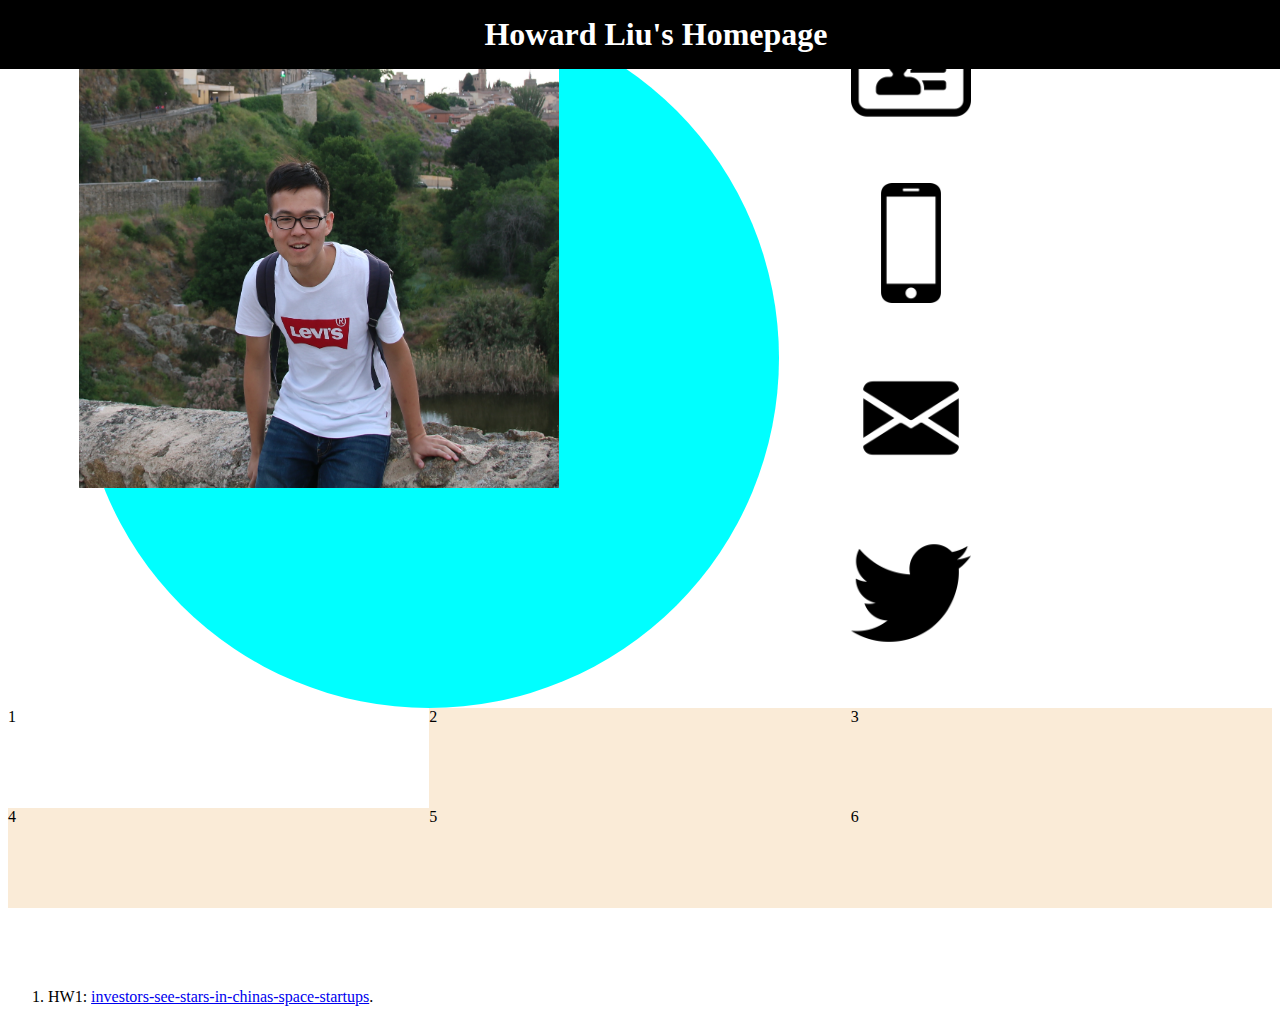
==== index.html @ fe5fb401 "1" ====
<html>

<head>
    <title>Howard Liu's Homepage</title>
    <meta name="viewport" content="width=device-width, initial-scale=1.0, minimum-scale=1.0,maximum-scale=1.0">


    <link rel="stylesheet" href="https://cdnjs.cloudflare.com/ajax/libs/animate.css/3.7.0/animate.min.css">

    <style>
        .photo1 {
            image.resize {
                width: 10px;
                height: 10px;
            }
        }
        
        .photo2 {
            min-width: 100px;
            min-height: 100px;
            background-color: antiquewhite;
            margin: 0px;
            margin-top: 0em;
        }
        
        .photo3 {
            min-width: 100px;
            min-height: 100px;
            background-color: antiquewhite;
            margin: 0px;
            margin-top: 0em;
        }
        
        .photo4 {
            min-width: 100px;
            min-height: 100px;
            background-color: antiquewhite;
            margin: 0px;
            margin-top: 0em;
        }
        
        .photo5 {
            min-width: 100px;
            min-height: 100px;
            background-color: antiquewhite;
            margin: 0px;
            margin-top: 0em;
        }
        
        .photo6 {
            min-width: 100px;
            min-height: 100px;
            background-color: antiquewhite;
            margin: 0px;
            margin-top: 0em;
        }
        
        @media (min-width:400px) {
            .container {
                display: grid;
                grid-template-columns: 1fr;
            }
        }
        
        @media (min-width:700px) {
            .container {
                display: grid;
                grid-template-columns: 1fr 1fr 1fr;
            }
        }
        
        .headshot {
            background-color: aqua;
            width: 700px;
            height: 700px;
            border-radius: 50%;
            margin-left: auto;
            margin-right: auto;
        }
        
        .resize1 {
            width: 20px;
            height: 20px;
        }
        
        .resize2 {
            width: 20px;
            height: 20px;
        }
        
        .resize3 {
            width: 20px;
            height: 20px;
        }
        
        .resize4 {
            width: 20px;
            height: 20px;
        }
        
        @media (min-width: 800px) {
            #begin {
                display: grid;
                grid-template-columns: 1fr 4fr 1fr;
                grid-template-rows: auto;
                grid-template-areas: /* prettier-ignore */
                "hs r1 r2 r3 r4"
            }
            .headshot {
                grid-area: hs;
            }
            .resize1 {
                grid-area: r1;
            }
            .resize2 {
                grid-area: r2;
            }
            .resize3 {
                grid-area: r3;
            }
            .resize4 {
                grid-area: r4;
            }
        }
        
        @media (min-width: 600px) {
            #begin {
                display: grid;
                grid-template-columns: 2fr 1fr;
                grid-template-rows: auto;
                grid-template-areas: /* prettier-ignore */
                "hs r1"
                /* prettier-ignore */
                "hs r2"
                /* prettier-ignore */
                "hs r3"
                /* prettier-ignore */
                "hs r4";
            }
            .headshot {
                grid-area: hs;
            }
            .resize1 {
                grid-area: r1;
            }
            .resize2 {
                grid-area: r2;
            }
            .resize3 {
                grid-area: r3;
            }
            .resize4 {
                grid-area: r4;
            }
        }
        
        body {
            font: size 24px;
        }
        
        h1 {
            top: 0;
            left: 0;
            width: 100%;
            font-size: 2rem;
            text-align: center;
            margin: 0;
            padding: 0.5em;
            border: blanchedalmond 2em;
        }
        
        h2 {
            text-align: center;
            border-bottom: 100px solid rgb(204, 29, 29);
            margin-top: 12em;
            color: black;
        }
        
        h1 {
            position: fixed;
            text-align: center;
            background-color: black;
            color: white;
        }
        
        #space {
            margin: 5em;
        }
    </style>
</head>

<body>




    <h1 class="animated infinite">Howard Liu's Homepage</h1>




    <div id="begin">
        <div class="headshot"><img src="https://dragonmasterhk.github.io/images/IMG_4442.jpg" width="480" height="480" alt="Computer Hope"></div>
        <div class="resize1"><img src="https://dragonmasterhk.github.io/images/personal-information-icon-png-4.png" width="120" height="120" alt="Computer Hope"></div>
        <div class="resize2"><img src="https://dragonmasterhk.github.io/images/IMG_3099.png" width="120" height="120" alt="Computer Hope"></div>
        <div class="resize3"><img src="https://dragonmasterhk.github.io/images/b12950949c.png" width="120" height="120" alt="Computer Hope"></div>
        <div class="resize4"><img src="https://dragonmasterhk.github.io/images/IMG_3014.png" width="120" height="120" alt="Computer Hope"></div>

    </div>

    <div class="container">
        <div class="photo1">1</div>
        <div class="photo2">2</div>
        <div class="photo3">3</div>
        <div class="photo4">4</div>
        <div class="photo5">5</div>
        <div class="photo6">6</div>
    </div>

    <div id="space"></div>





    <ol>
        <li>HW1: <a href="//dragonmasterhk.github.io/HW1/index.html">investors-see-stars-in-chinas-space-startups</a>.
        </li>

    </ol>
















    <!-- Global site tag (gtag.js) - Google Analytics -->
    <script async src="https://www.googletagmanager.com/gtag/js?id=UA-37311363-17"></script>
    <script>
        window.dataLayer = window.dataLayer || [];

        function gtag() {
            dataLayer.push(arguments);
        }
        gtag('js', new Date());

        gtag('config', 'UA-37311363-17');
    </script>

</body>

</html>
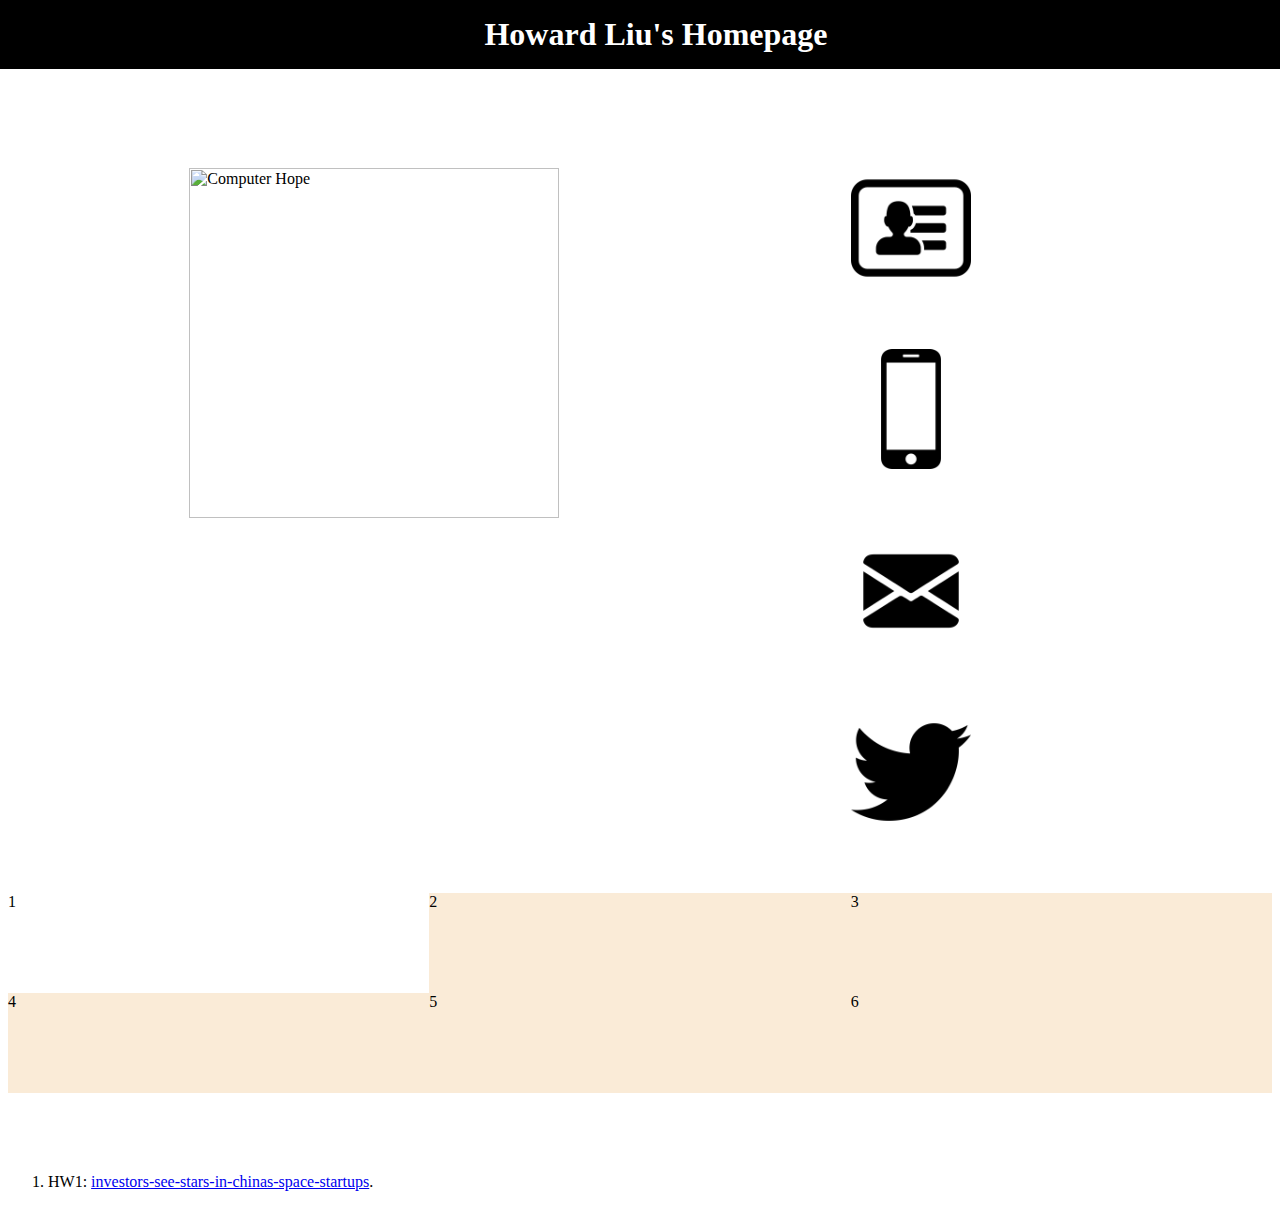
==== commit 5df34295: "1" ====
--- a/index.html
+++ b/index.html
@@ -70,15 +70,14 @@
         }
         
         .headshot {
-            background-color: aqua;
-            width: 700px;
-            height: 700px;
+            position: center;
             border-radius: 50%;
-            margin-left: auto;
-            margin-right: auto;
+            width: 480px;
+            height: 725px;
         }
         
         .resize1 {
+            margin-top: 10em;
             width: 20px;
             height: 20px;
         }
@@ -108,6 +107,9 @@
             }
             .headshot {
                 grid-area: hs;
+                margin-left: auto;
+                margin-right: auto;
+                margin-top: 10em;
             }
             .resize1 {
                 grid-area: r1;
@@ -200,7 +202,7 @@
 
 
     <div id="begin">
-        <div class="headshot"><img src="https://dragonmasterhk.github.io/images/IMG_4442.jpg" width="480" height="480" alt="Computer Hope"></div>
+        <div class="headshot"><img src="https://dragonmasterhk.github.io/images/IMG_4442.jpg" width="370" height="350" alt="Computer Hope"></div>
         <div class="resize1"><img src="https://dragonmasterhk.github.io/images/personal-information-icon-png-4.png" width="120" height="120" alt="Computer Hope"></div>
         <div class="resize2"><img src="https://dragonmasterhk.github.io/images/IMG_3099.png" width="120" height="120" alt="Computer Hope"></div>
         <div class="resize3"><img src="https://dragonmasterhk.github.io/images/b12950949c.png" width="120" height="120" alt="Computer Hope"></div>
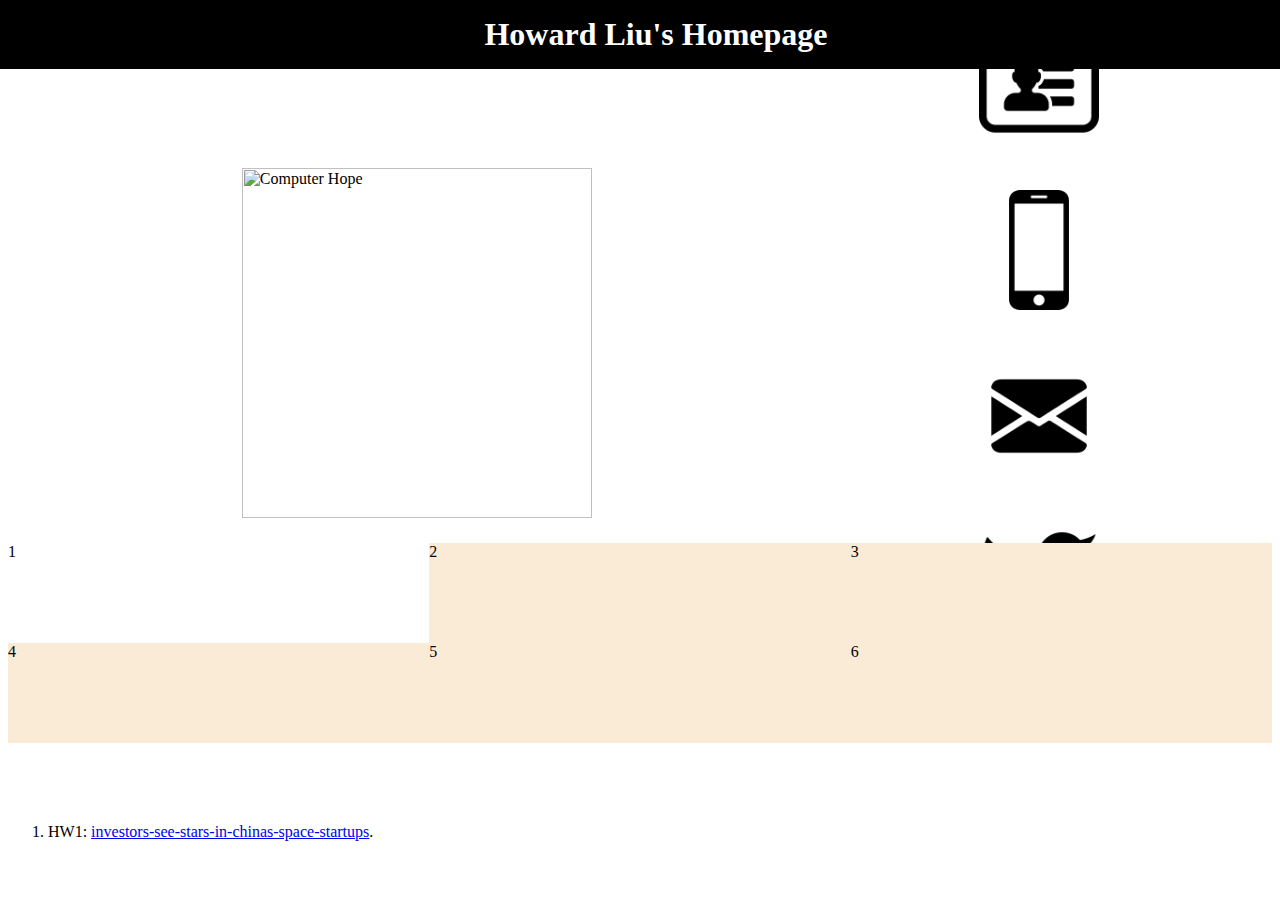
==== commit d3854e21: "1" ====
--- a/index.html
+++ b/index.html
@@ -70,29 +70,41 @@
         }
         
         .headshot {
-            position: center;
-            border-radius: 50%;
-            width: 480px;
-            height: 725px;
+            margin-top: 6em;
+            margin-left: 11.3px;
+            position: center;
+            width: 375px;
+            height: 375px;
         }
         
         .resize1 {
-            margin-top: 10em;
+            position: center;
+            margin-left: 8em;
+            margin-top: 1em;
             width: 20px;
             height: 20px;
         }
         
         .resize2 {
+            position: center;
+            margin-left: 8em;
+            margin-top: 9em;
             width: 20px;
             height: 20px;
         }
         
         .resize3 {
+            position: center;
+            margin-left: 8em;
+            margin-top: 9em;
             width: 20px;
             height: 20px;
         }
         
         .resize4 {
+            position: center;
+            margin-left: 8em;
+            margin-top: 9em;
             width: 20px;
             height: 20px;
         }
@@ -202,7 +214,7 @@
 
 
     <div id="begin">
-        <div class="headshot"><img src="https://dragonmasterhk.github.io/images/IMG_4442.jpg" width="370" height="350" alt="Computer Hope"></div>
+        <div class="headshot"><img src="https://dragonmasterhk.github.io/images/IMG_4442.png" width="350" height="350" position="center" alt="Computer Hope"></div>
         <div class="resize1"><img src="https://dragonmasterhk.github.io/images/personal-information-icon-png-4.png" width="120" height="120" alt="Computer Hope"></div>
         <div class="resize2"><img src="https://dragonmasterhk.github.io/images/IMG_3099.png" width="120" height="120" alt="Computer Hope"></div>
         <div class="resize3"><img src="https://dragonmasterhk.github.io/images/b12950949c.png" width="120" height="120" alt="Computer Hope"></div>
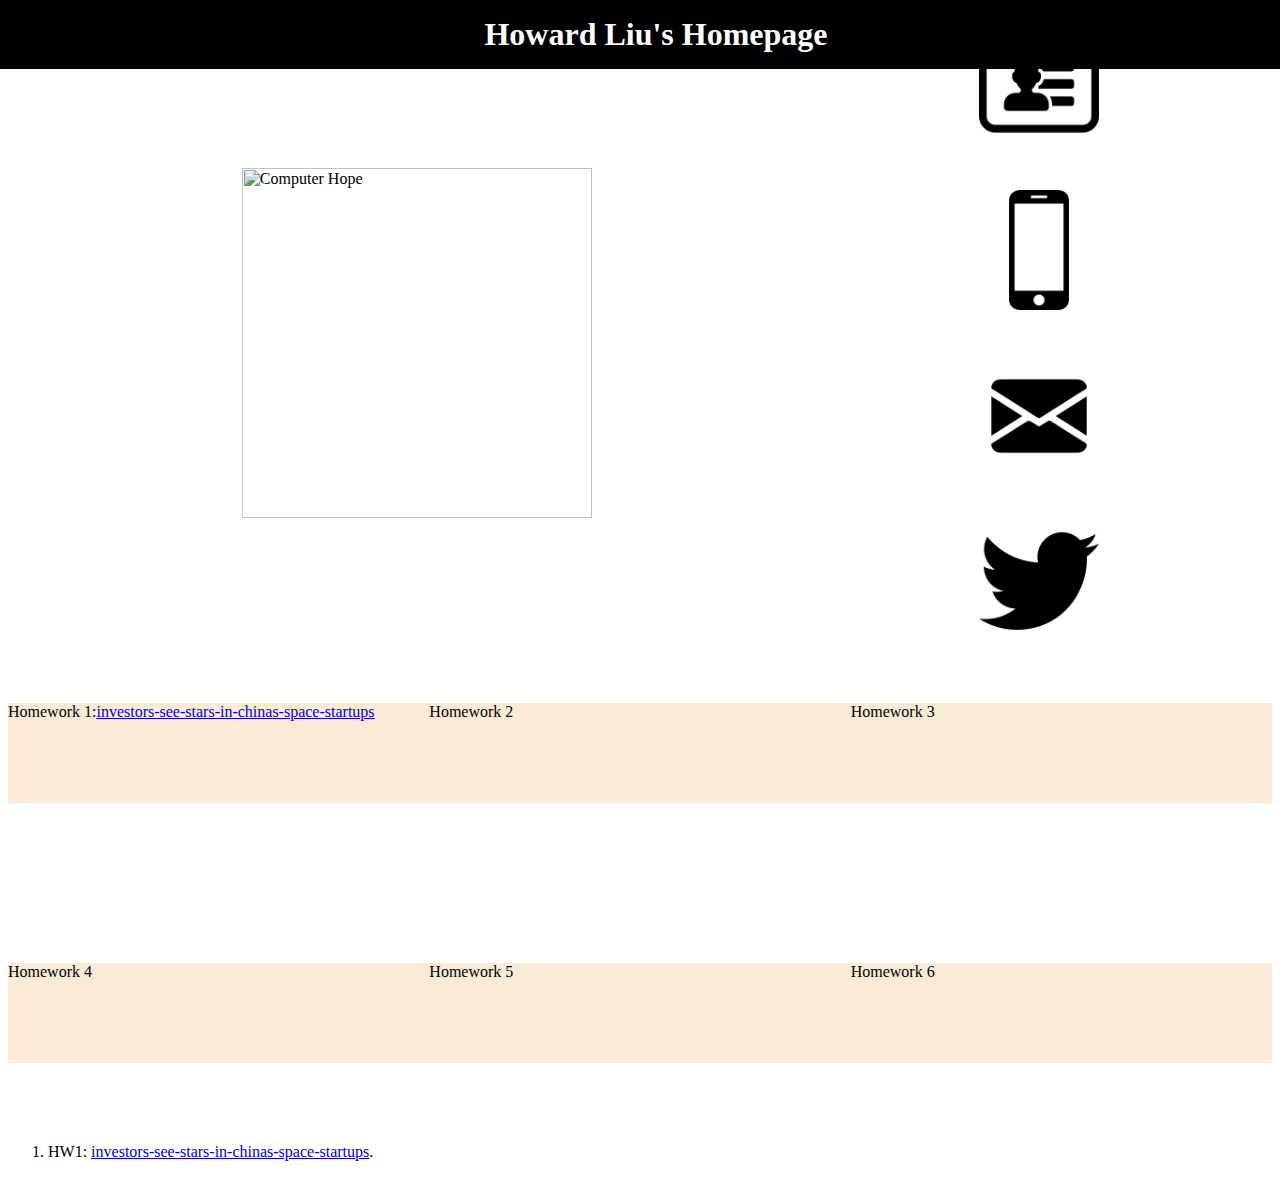
==== commit 993effb1: "1" ====
--- a/index.html
+++ b/index.html
@@ -9,50 +9,45 @@
 
     <style>
         .photo1 {
-            image.resize {
-                width: 10px;
-                height: 10px;
-            }
+            margin-top: 10em;
+            min-width: 100px;
+            min-height: 100px;
+            background-color: antiquewhite;
         }
         
         .photo2 {
-            min-width: 100px;
-            min-height: 100px;
-            background-color: antiquewhite;
-            margin: 0px;
-            margin-top: 0em;
+            margin-top: 10em;
+            min-width: 100px;
+            min-height: 100px;
+            background-color: antiquewhite;
         }
         
         .photo3 {
-            min-width: 100px;
-            min-height: 100px;
-            background-color: antiquewhite;
-            margin: 0px;
-            margin-top: 0em;
+            margin-top: 10em;
+            min-width: 100px;
+            min-height: 100px;
+            background-color: antiquewhite;
         }
         
         .photo4 {
-            min-width: 100px;
-            min-height: 100px;
-            background-color: antiquewhite;
-            margin: 0px;
-            margin-top: 0em;
+            margin-top: 10em;
+            min-width: 100px;
+            min-height: 100px;
+            background-color: antiquewhite;
         }
         
         .photo5 {
-            min-width: 100px;
-            min-height: 100px;
-            background-color: antiquewhite;
-            margin: 0px;
-            margin-top: 0em;
+            margin-top: 10em;
+            min-width: 100px;
+            min-height: 100px;
+            background-color: antiquewhite;
         }
         
         .photo6 {
-            min-width: 100px;
-            min-height: 100px;
-            background-color: antiquewhite;
-            margin: 0px;
-            margin-top: 0em;
+            margin-top: 10em;
+            min-width: 100px;
+            min-height: 100px;
+            background-color: antiquewhite;
         }
         
         @media (min-width:400px) {
@@ -223,12 +218,12 @@
     </div>
 
     <div class="container">
-        <div class="photo1">1</div>
-        <div class="photo2">2</div>
-        <div class="photo3">3</div>
-        <div class="photo4">4</div>
-        <div class="photo5">5</div>
-        <div class="photo6">6</div>
+        <div class="photo1">Homework 1:<a href="//dragonmasterhk.github.io/HW1/index.html">investors-see-stars-in-chinas-space-startups</a></div>
+        <div class="photo2">Homework 2</div>
+        <div class="photo3">Homework 3</div>
+        <div class="photo4">Homework 4</div>
+        <div class="photo5">Homework 5</div>
+        <div class="photo6">Homework 6</div>
     </div>
 
     <div id="space"></div>
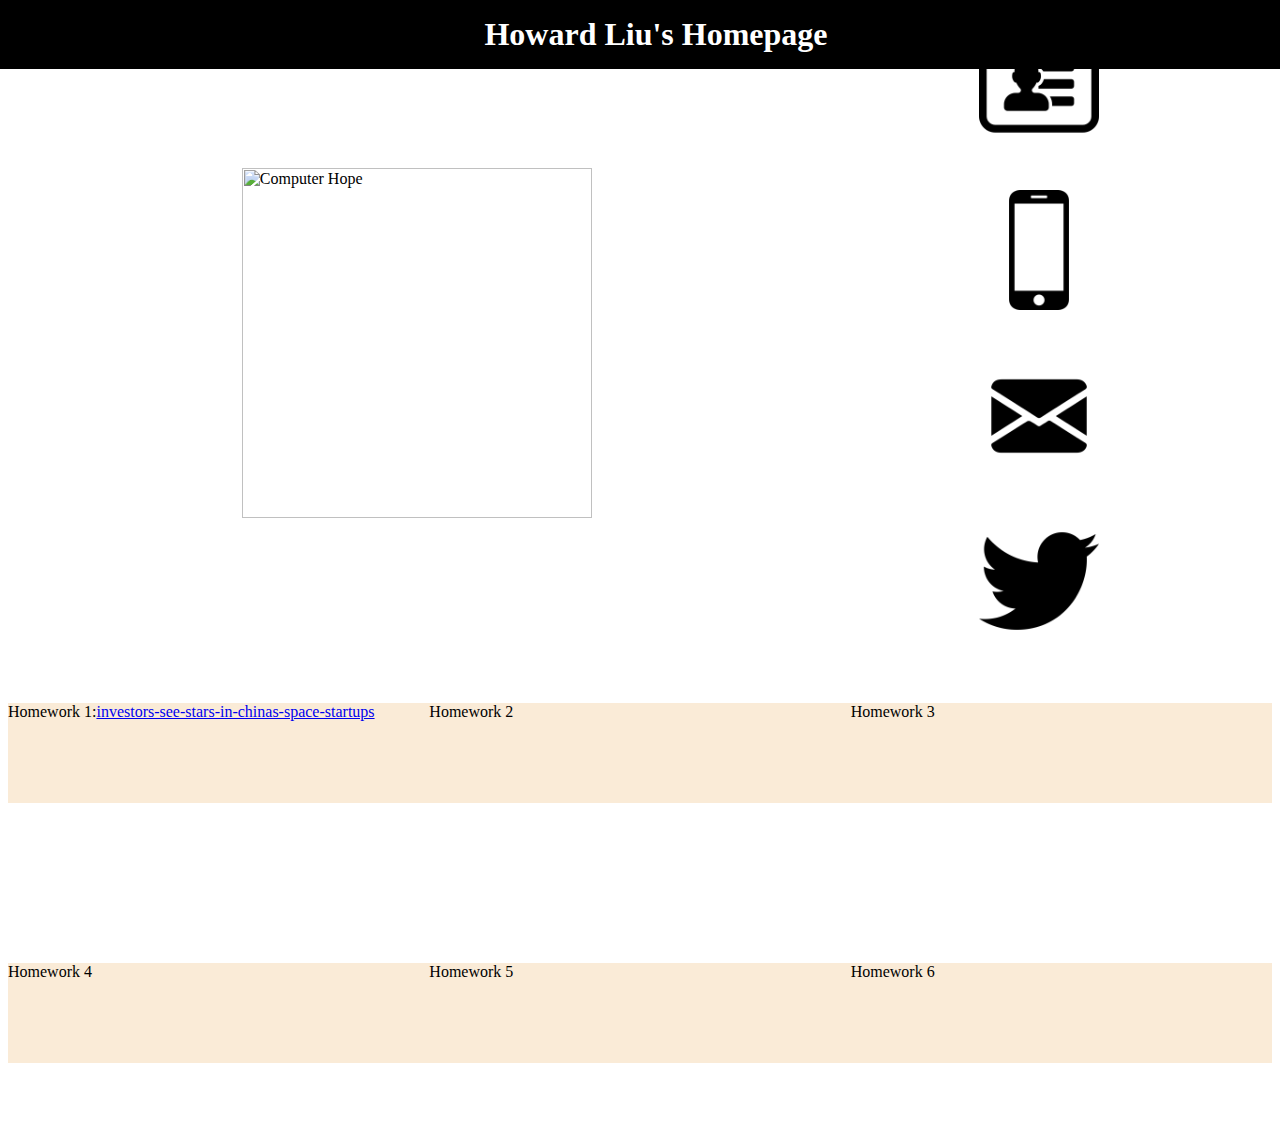
==== commit b5e25dc1: "1" ====
--- a/index.html
+++ b/index.html
@@ -203,7 +203,7 @@
 
 
 
-    <h1 class="animated infinite">Howard Liu's Homepage</h1>
+    <h1 class="animated bounce infinite">Howard Liu's Homepage</h1>
 
 
 
@@ -232,11 +232,6 @@
 
 
 
-    <ol>
-        <li>HW1: <a href="//dragonmasterhk.github.io/HW1/index.html">investors-see-stars-in-chinas-space-startups</a>.
-        </li>
-
-    </ol>
 
 
 
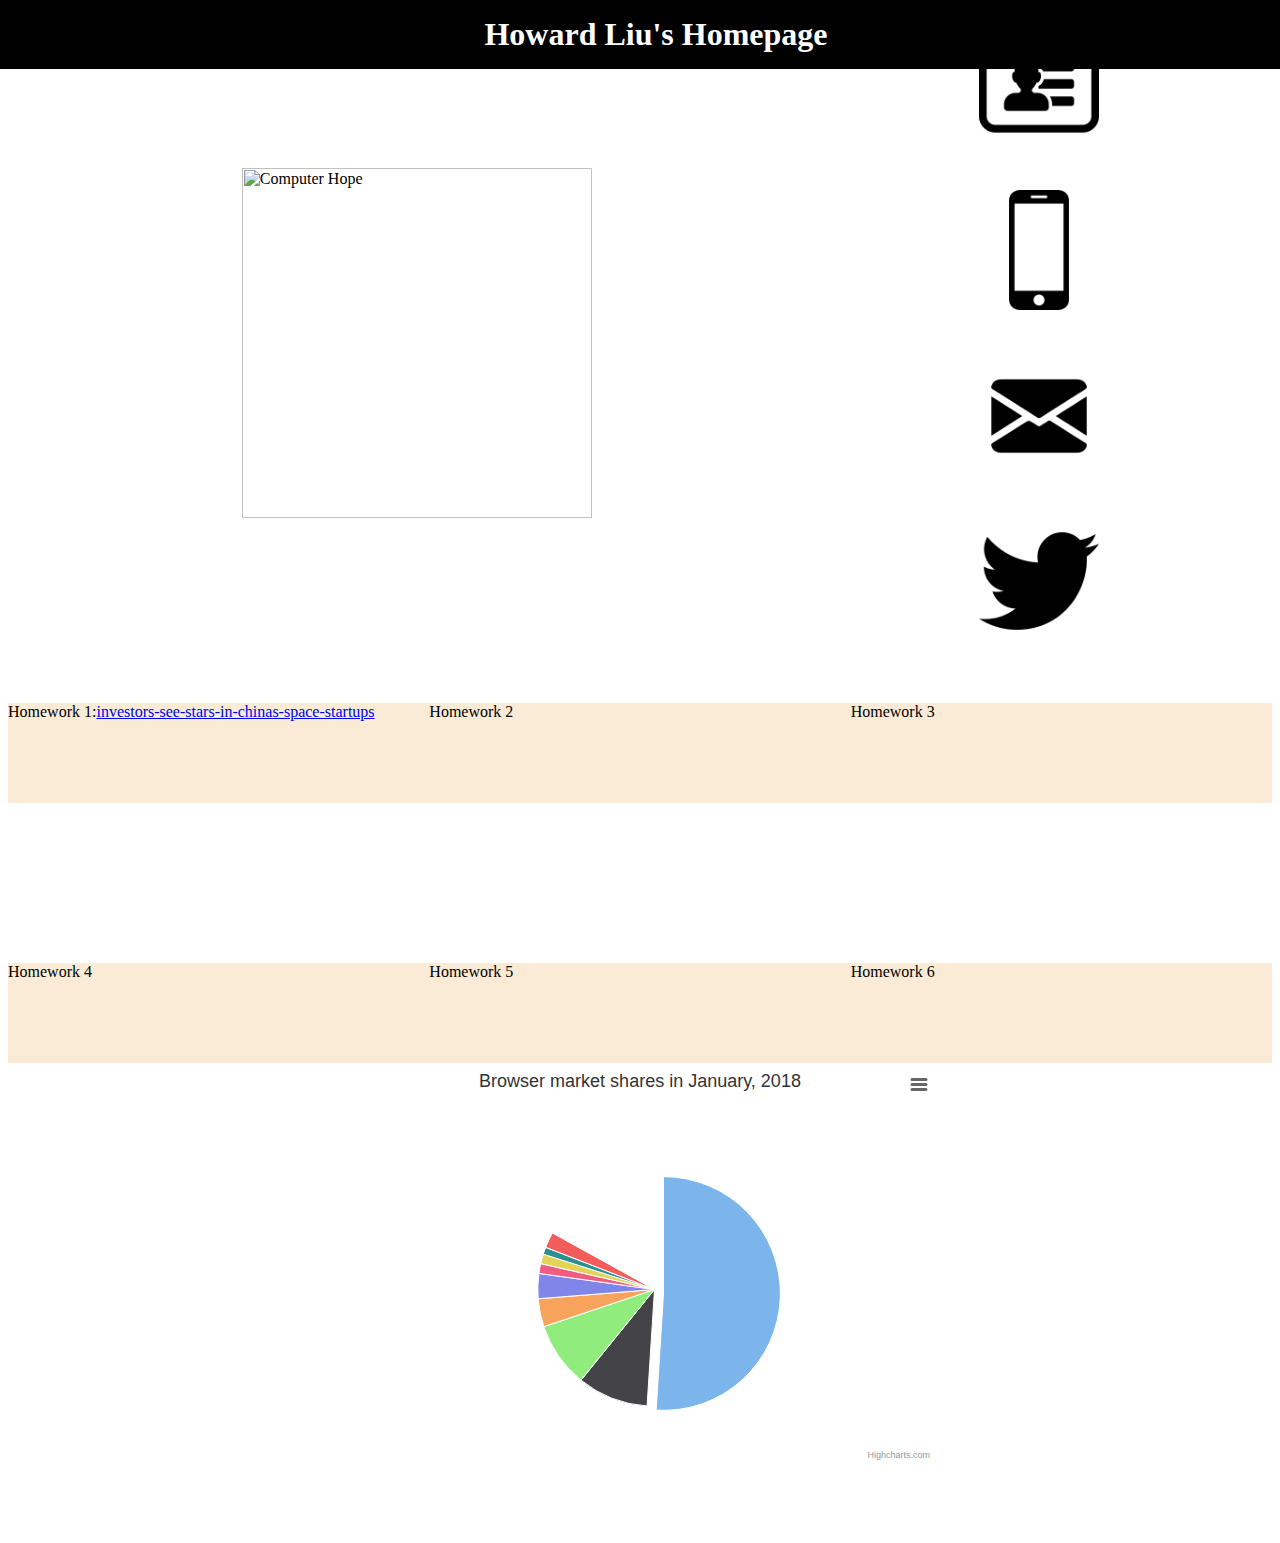
==== commit 46ebf9b8: "1" ====
--- a/index.html
+++ b/index.html
@@ -201,7 +201,13 @@
 <body>
 
 
-
+    <script src="Highcharts-7.0.3/code/highcharts.js"></script>
+    <script src="Highcharts-7.0.3/code/modules/exporting.js"></script>
+    <script src="Highcharts-7.0.3/code/modules/export-data.js"></script>
+    <script src="Highcharts-7.0.3/code/highcharts.js"></script>
+    <script src="Highcharts-7.0.3/code/modules/funnel.js"></script>
+    <script src="Highcharts-7.0.3/code/modules/exporting.js"></script>
+    <script src="Highcharts-7.0.3/code/modules/export-data.js"></script>
 
     <h1 class="animated bounce infinite">Howard Liu's Homepage</h1>
 
@@ -218,7 +224,7 @@
     </div>
 
     <div class="container">
-        <div class="photo1">Homework 1:<a href="//dragonmasterhk.github.io/HW1/index.html">investors-see-stars-in-chinas-space-startups</a></div>
+        <div class="photo1">Homework 1:<a href="//dragonmasterhk.github.io/hw1/index.html">investors-see-stars-in-chinas-space-startups</a></div>
         <div class="photo2">Homework 2</div>
         <div class="photo3">Homework 3</div>
         <div class="photo4">Homework 4</div>
@@ -226,27 +232,76 @@
         <div class="photo6">Homework 6</div>
     </div>
 
+    <div id="container" style="min-width: 310px; height: 400px; max-width: 600px; margin: 0 auto"></div>
+
+
+
+    <script type="text/javascript">
+        Highcharts.chart('container', {
+            chart: {
+                plotBackgroundColor: null,
+                plotBorderWidth: null,
+                plotShadow: false,
+                type: 'pie'
+            },
+            title: {
+                text: 'Browser market shares in January, 2018'
+            },
+            tooltip: {
+                pointFormat: '{series.name}: <b>{point.percentage:.1f}%</b>'
+            },
+            plotOptions: {
+                pie: {
+                    allowPointSelect: true,
+                    cursor: 'pointer',
+                    dataLabels: {
+                        enabled: true,
+                        format: '<b>{point.name}</b>: {point.percentage:.1f} %',
+                        style: {
+                            color: (Highcharts.theme && Highcharts.theme.contrastTextColor) || 'black'
+                        }
+                    }
+                }
+            },
+            series: [{
+                name: 'Brands',
+                colorByPoint: true,
+                data: [{
+                    name: 'Chrome',
+                    y: 61.41,
+                    sliced: true,
+                    selected: true
+                }, {
+                    name: 'Internet Explorer',
+                    y: 11.84
+                }, {
+                    name: 'Firefox',
+                    y: 10.85
+                }, {
+                    name: 'Edge',
+                    y: 4.67
+                }, {
+                    name: 'Safari',
+                    y: 4.18
+                }, {
+                    name: 'Sogou Explorer',
+                    y: 1.64
+                }, {
+                    name: 'Opera',
+                    y: 1.6
+                }, {
+                    name: 'QQ',
+                    y: 1.2
+                }, {
+                    name: 'Other',
+                    y: 2.61
+                }]
+            }]
+        });
+    </script>
+
+
     <div id="space"></div>
-
-
-
-
-
-
-
-
-
-
-
-
-
-
-
-
-
-
-
-
 
     <!-- Global site tag (gtag.js) - Google Analytics -->
     <script async src="https://www.googletagmanager.com/gtag/js?id=UA-37311363-17"></script>
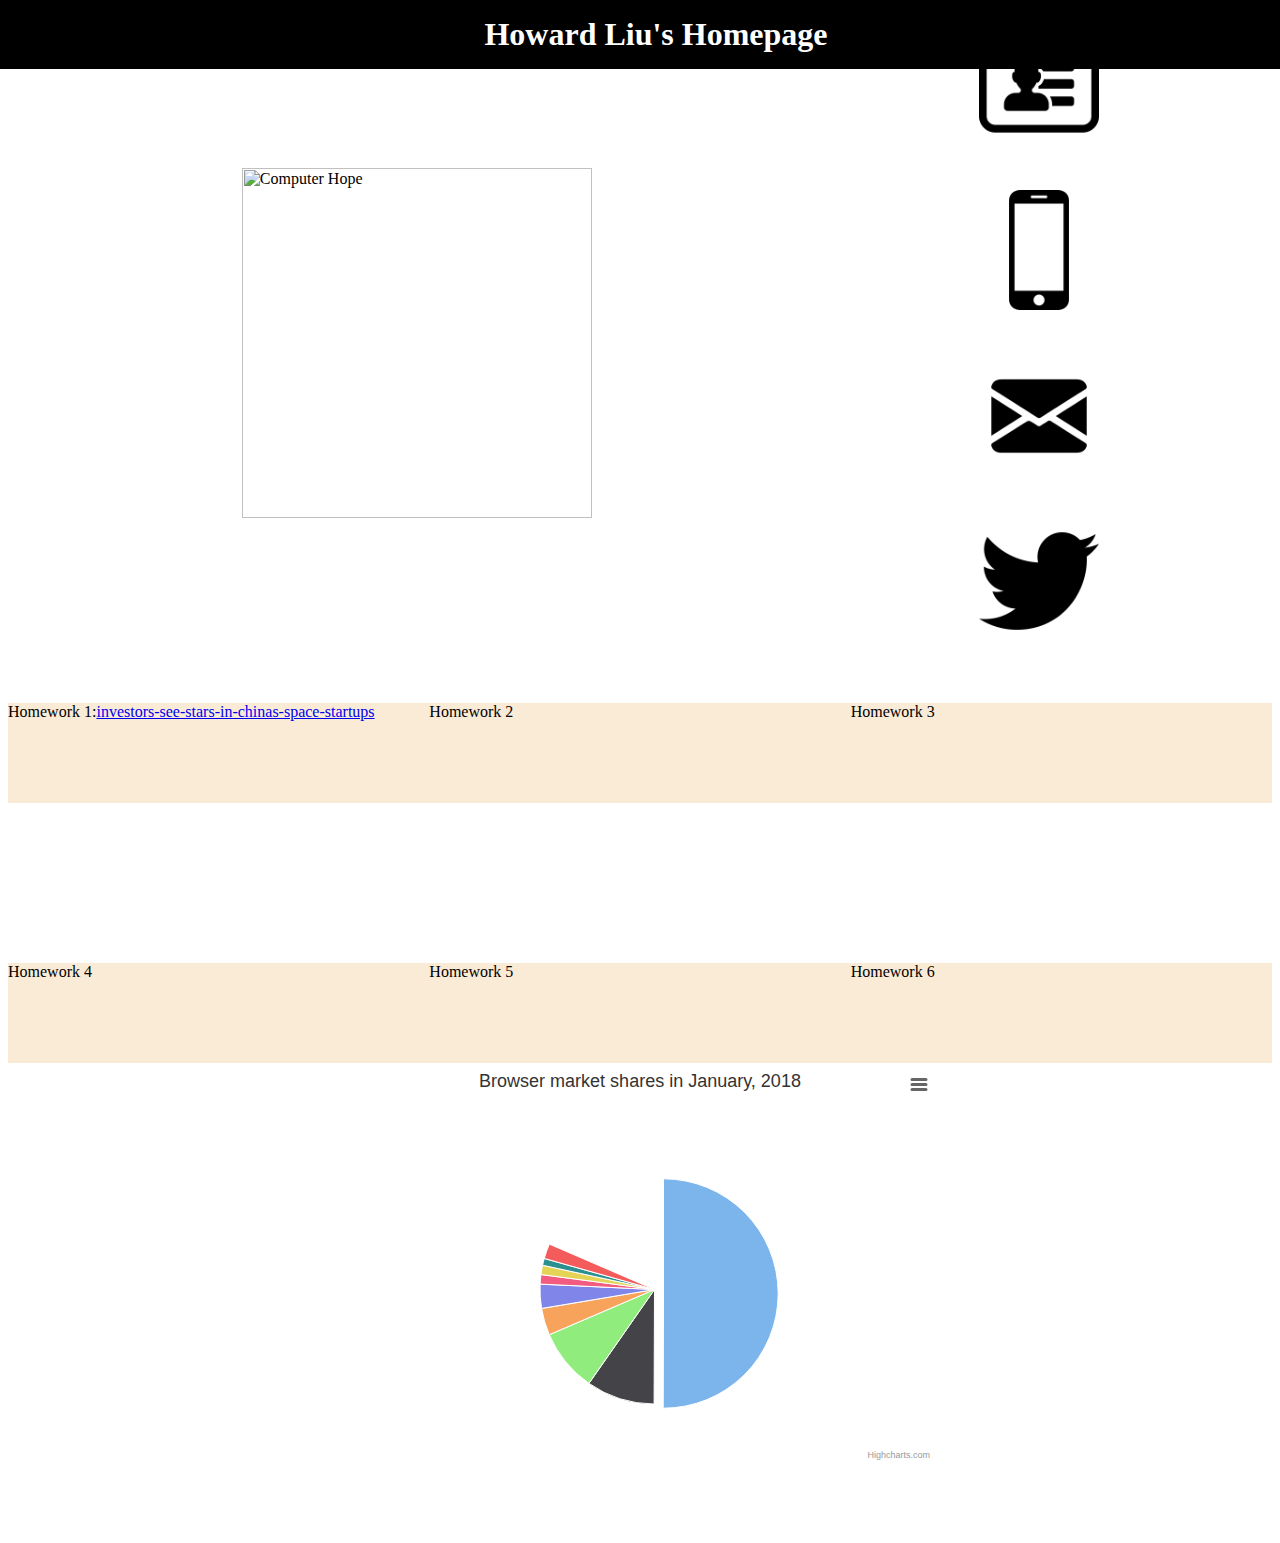
==== commit d891f061: "1" ====
--- a/index.html
+++ b/index.html
@@ -199,8 +199,6 @@
 </head>
 
 <body>
-
-
     <script src="Highcharts-7.0.3/code/highcharts.js"></script>
     <script src="Highcharts-7.0.3/code/modules/exporting.js"></script>
     <script src="Highcharts-7.0.3/code/modules/export-data.js"></script>
@@ -210,9 +208,6 @@
     <script src="Highcharts-7.0.3/code/modules/export-data.js"></script>
 
     <h1 class="animated bounce infinite">Howard Liu's Homepage</h1>
-
-
-
 
     <div id="begin">
         <div class="headshot"><img src="https://dragonmasterhk.github.io/images/IMG_4442.png" width="350" height="350" position="center" alt="Computer Hope"></div>
@@ -233,9 +228,7 @@
     </div>
 
     <div id="container" style="min-width: 310px; height: 400px; max-width: 600px; margin: 0 auto"></div>
-
-
-
+    
     <script type="text/javascript">
         Highcharts.chart('container', {
             chart: {
@@ -300,7 +293,6 @@
         });
     </script>
 
-
     <div id="space"></div>
 
     <!-- Global site tag (gtag.js) - Google Analytics -->
@@ -315,7 +307,5 @@
 
         gtag('config', 'UA-37311363-17');
     </script>
-
 </body>
-
 </html>